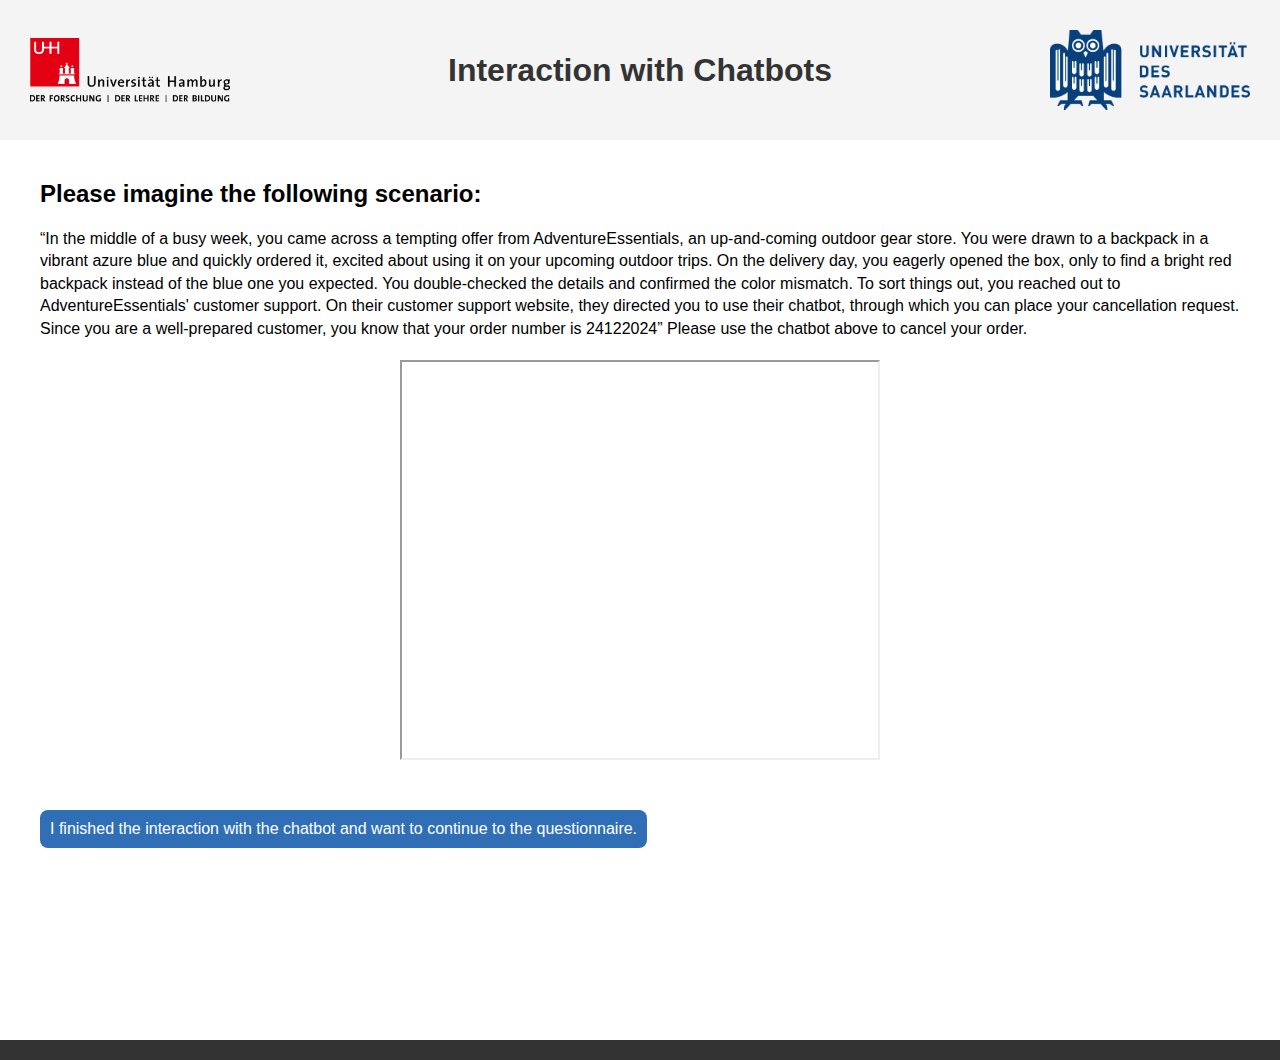
==== chatbot.html @ fe0e8fe9 "changed iframe link" ====
<!DOCTYPE html>
<html lang="en">
<head>
    <meta charset="UTF-8">
    <meta name="viewport" content="width=device-width, initial-scale=1.0">
    <title>Interaction with Chatbots</title>
    <link rel="stylesheet" href="stylesheet.css">
    <style>
        /* CSS-Stile für das iframe-Element */
        iframe {
            min-width: 200px;
            width: 100%;
            min-height: 400px;
            display: block;
            margin: 0 auto;
            width: 40%;
        }

        /* Media Query für Mobilgeräte mit einer Bildschirmbreite von weniger als 768px */
        @media (max-width: 768px) {
            iframe {
                min-width: auto;
                width: 100%;
            }
        }
    </style>
</head>
<body>

    <header>
        <img src="assets/UHH-logo.png" alt="UHH" class="logo">
        <h1>Interaction with Chatbots</h1>
        <img src="assets/UDS-logo.png" alt="UDS" class="logo">
        
    </header>

    <main>
        <h2>Please imagine the following scenario:</h2>

        <div style="height:20px;"></div>

        <p>“In the middle of a busy week, you came across a tempting offer from AdventureEssentials, an up-and-coming outdoor gear store. You were drawn to a backpack in a vibrant azure blue and quickly ordered it, excited about using it on your upcoming outdoor trips.
        On the delivery day, you eagerly opened the box, only to find a bright red backpack instead of the blue one you expected. You double-checked the details and confirmed the color mismatch.

        To sort things out, you reached out to AdventureEssentials' customer support. On their customer support website, they directed you to use their chatbot, through which you can place your cancellation request. Since you are a well-prepared customer, you know that your order number is 24122024”

        Please use the chatbot above to cancel your order.
        </p>

        <div style="height:20px;"></div>
      

        <iframe src='https://webchat.botframework.com/embed/age-bot-with-insights?s=RpCoWqLGf4U.XZh6CvLgMFmndpfyvawmmo0RGoNxXtXy1MMcfo_VHZ8' style='min-width: 200px; width: 100%; min-height: 400px; display: block;
        margin-left: auto;
        margin-right: auto;
        width: 40%;'></iframe>


        <div style="height:50px;"></div>

        <div>
            <button onclick="window.location.href='https://studentische-umfragen.uni-hamburg.de/index.php/297193?newtest=Y&lang=en'" >I finished the interaction with the chatbot and want to continue to the questionnaire.</button>
        </div>
    </main>

    <footer>
        
    
    </footer>

</body>
</html>
---- stylesheet.css ----
body {
    /*font-family: 'Trebuchet MS', 'Lucida Sans Unicode', 'Lucida Grande', 'Lucida Sans', Arial, sans-serif, sans-serif;*/
    font-family:Verdana, Geneva, Tahoma, sans-serif;
    margin: 0;
    padding: 0;
    background-color: #ffffff;
    
}

* { 
    margin: 0;
    padding: 0;
    box-sizing: border-box;
}

p {
    line-height: 1.4;
}

h1 {
    color: #333;
}

header {
    background-color: #f4f4f4;
    color: #fff;
    padding: 10px;
    text-align: center;
    
        
        display: flex;
        align-items: center;
        justify-content: space-between;
    
}

nav {
    background-color: #444;
    color: #fff;
    padding: 10px;
    text-align: center;
}

nav a {
    color: #fff;
    text-decoration: none;
    margin: 0 10px;
}

main {
    padding: 40px;
    
    display: flex;
    flex-direction: column;
    align-items: flex-start;
    justify-content: flex-start;
    text-align: left;
    height: 100vh; /* Full viewport height */
  
}

footer {
    background-color: #333;
    color: #fff;
    padding: 10px;
    text-align: center;
}

.logo {
    width:200px; 
    margin: 20px;
}

button {
    padding: 10px;
    font-size: 16px;
    background-color: rgb(48, 111, 181); 
    color: #fff;
    border: none;
    cursor: pointer;
    align-self: center;
    border-radius: 8px;
}
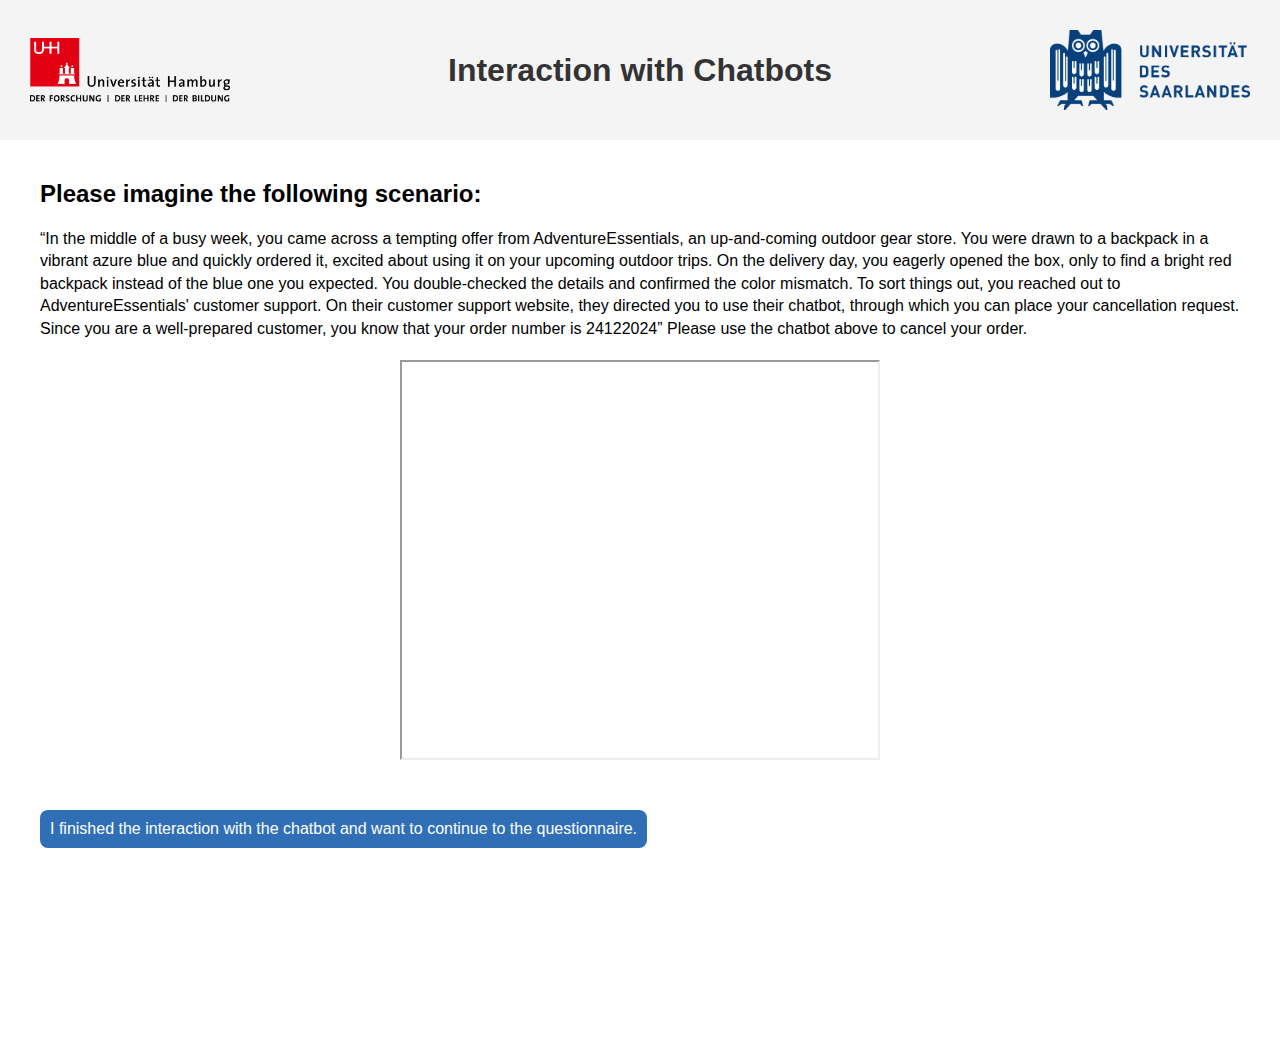
==== commit 015bdc8f: "changed css styling for mobile user and deleted footer" ====
--- a/chatbot.html
+++ b/chatbot.html
@@ -19,8 +19,7 @@
         /* Media Query für Mobilgeräte mit einer Bildschirmbreite von weniger als 768px */
         @media (max-width: 768px) {
             iframe {
-                min-width: auto;
-                width: 100%;
+                width: 90%;
             }
         }
     </style>
@@ -50,10 +49,7 @@
         <div style="height:20px;"></div>
       
 
-        <iframe src='https://webchat.botframework.com/embed/age-bot-with-insights?s=RpCoWqLGf4U.XZh6CvLgMFmndpfyvawmmo0RGoNxXtXy1MMcfo_VHZ8' style='min-width: 200px; width: 100%; min-height: 400px; display: block;
-        margin-left: auto;
-        margin-right: auto;
-        width: 40%;'></iframe>
+        <iframe src='https://webchat.botframework.com/embed/age-bot-with-insights?s=RpCoWqLGf4U.XZh6CvLgMFmndpfyvawmmo0RGoNxXtXy1MMcfo_VHZ8'></iframe>
 
 
         <div style="height:50px;"></div>
@@ -63,10 +59,7 @@
         </div>
     </main>
 
-    <footer>
-        
     
-    </footer>
 
 </body>
 </html>
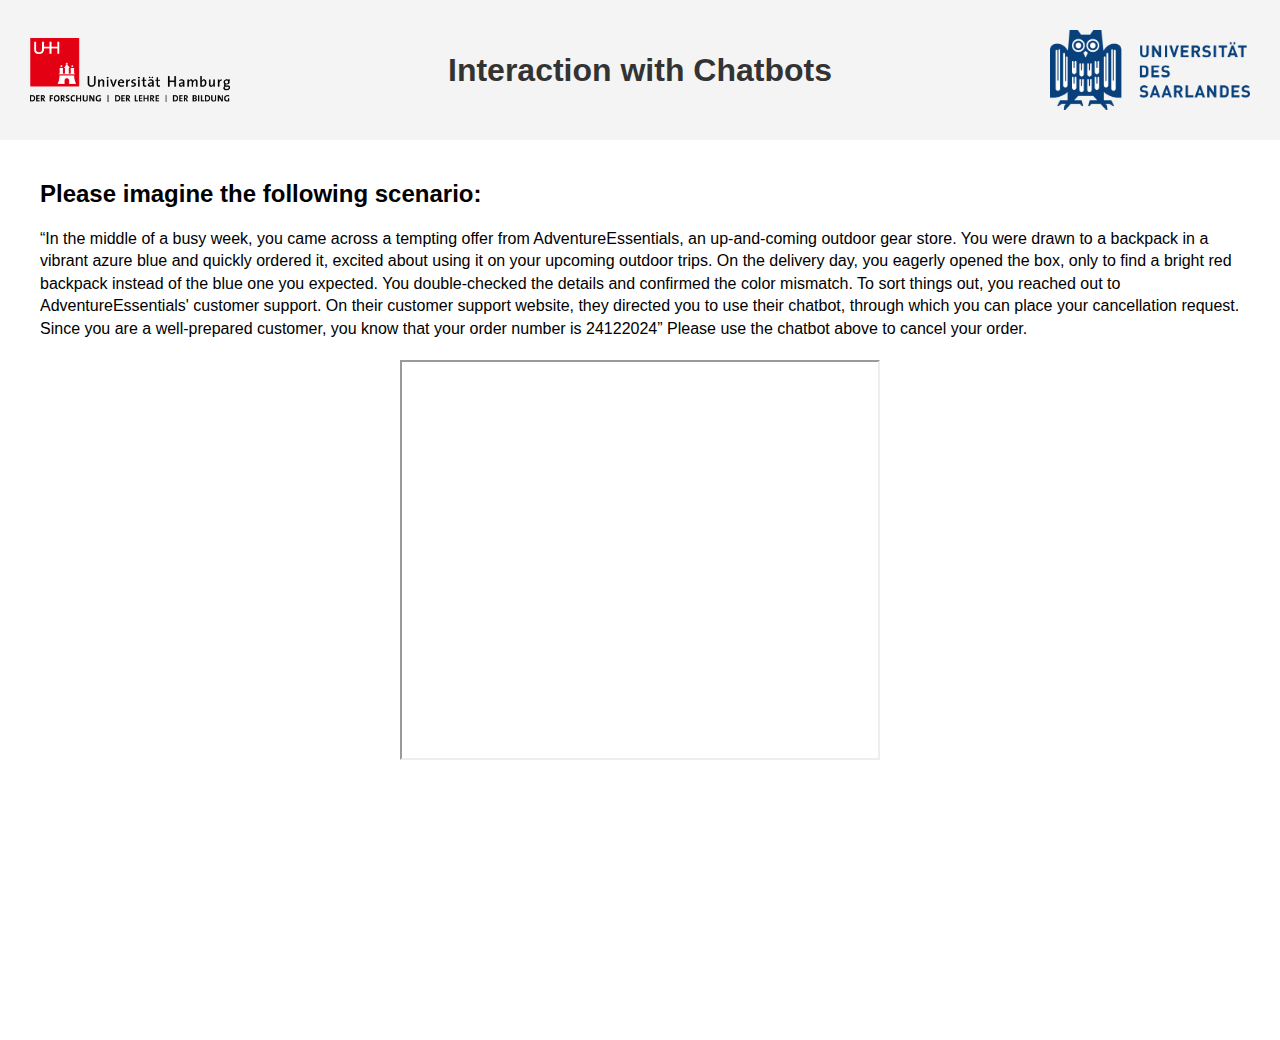
==== commit 66fc5ab1: "disabled button to survey" ====
--- a/chatbot.html
+++ b/chatbot.html
@@ -53,10 +53,11 @@
 
 
         <div style="height:50px;"></div>
-
+<!---
         <div>
             <button onclick="window.location.href='https://studentische-umfragen.uni-hamburg.de/index.php/297193?newtest=Y&lang=en'" >I finished the interaction with the chatbot and want to continue to the questionnaire.</button>
         </div>
+    -->
     </main>
 
     
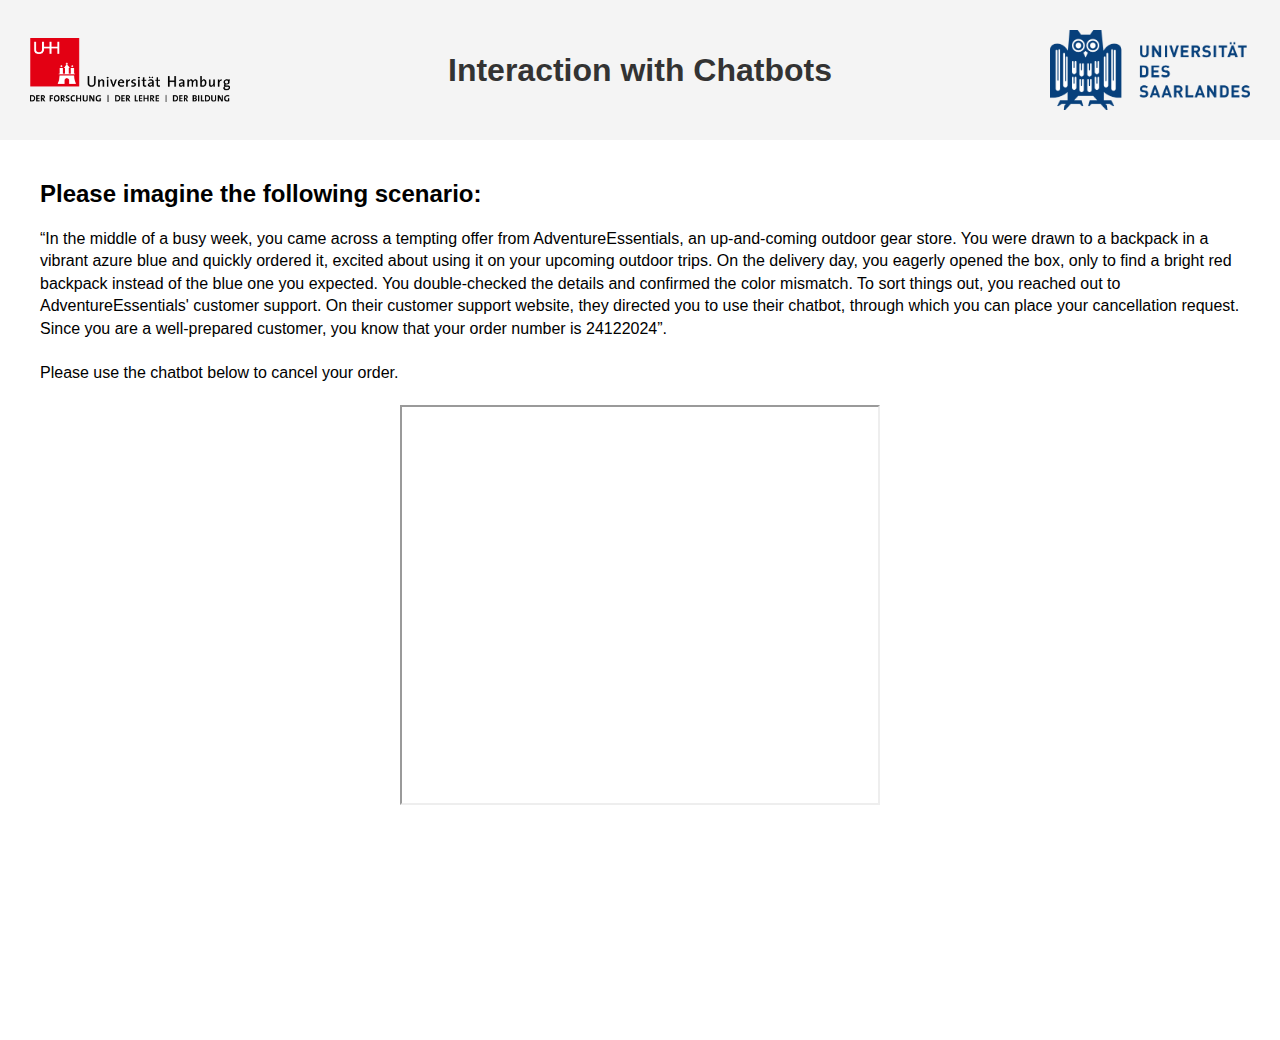
==== commit bb4b5f19: "updated text" ====
--- a/chatbot.html
+++ b/chatbot.html
@@ -41,9 +41,10 @@
         <p>“In the middle of a busy week, you came across a tempting offer from AdventureEssentials, an up-and-coming outdoor gear store. You were drawn to a backpack in a vibrant azure blue and quickly ordered it, excited about using it on your upcoming outdoor trips.
         On the delivery day, you eagerly opened the box, only to find a bright red backpack instead of the blue one you expected. You double-checked the details and confirmed the color mismatch.
 
-        To sort things out, you reached out to AdventureEssentials' customer support. On their customer support website, they directed you to use their chatbot, through which you can place your cancellation request. Since you are a well-prepared customer, you know that your order number is 24122024”
-
-        Please use the chatbot above to cancel your order.
+        To sort things out, you reached out to AdventureEssentials' customer support. On their customer support website, they directed you to use their chatbot, through which you can place your cancellation request. Since you are a well-prepared customer, you know that your order number is 24122024”.
+        <br>
+        <br>
+        Please use the chatbot below to cancel your order.
         </p>
 
         <div style="height:20px;"></div>
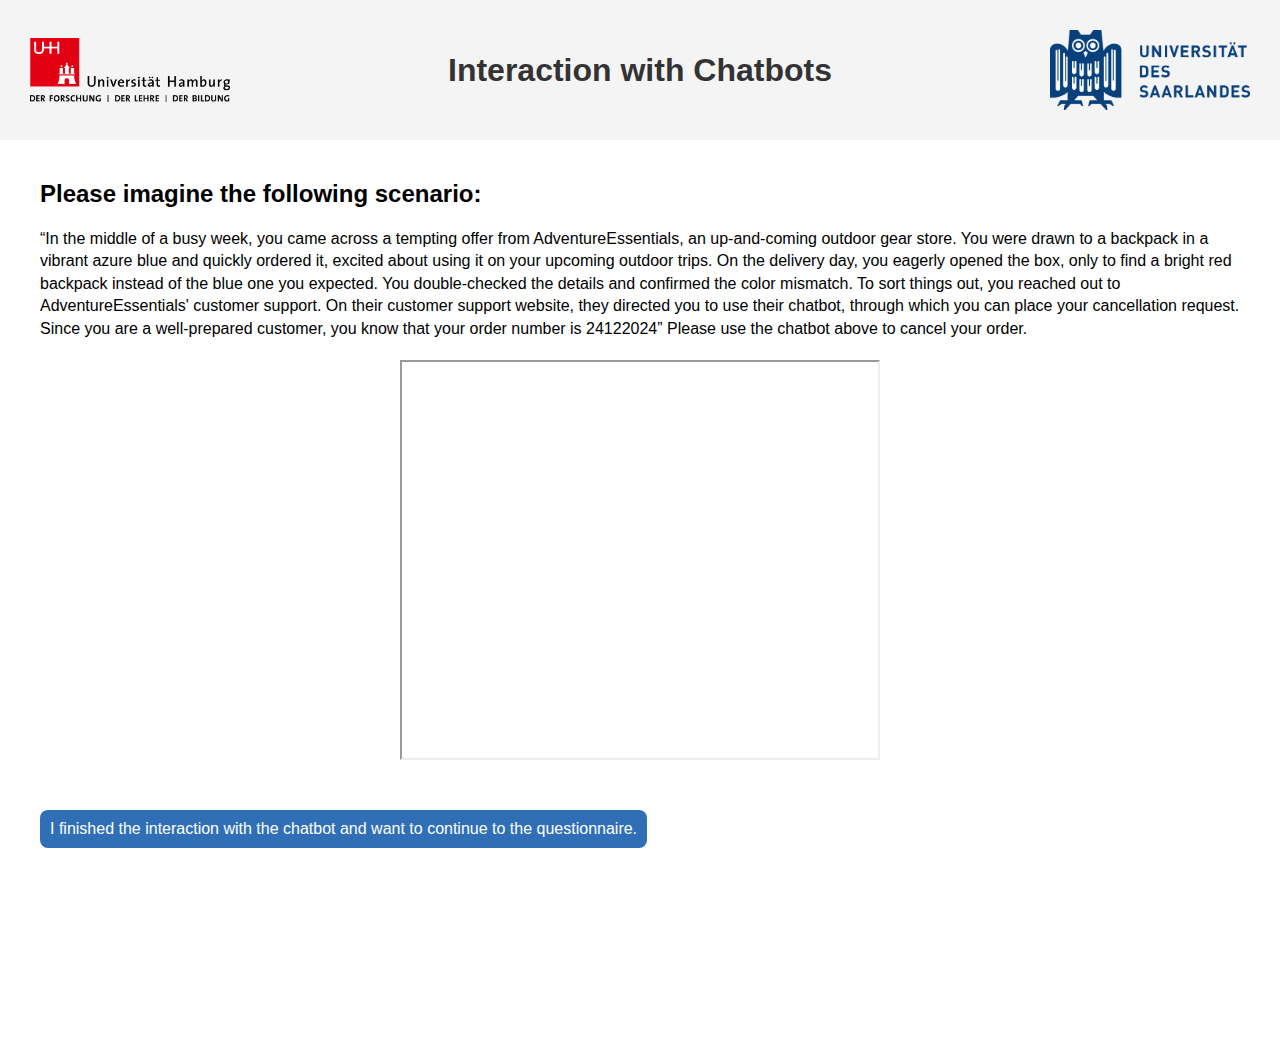
==== commit 5670ddf9: "added hash to url" ====
--- a/chatbot.html
+++ b/chatbot.html
@@ -1,5 +1,6 @@
 <!DOCTYPE html>
 <html lang="en">
+
 <head>
     <meta charset="UTF-8">
     <meta name="viewport" content="width=device-width, initial-scale=1.0">
@@ -23,14 +24,54 @@
             }
         }
     </style>
+<script>
+    // JavaScript-Funktion zum Generieren eines zufälligen Hash-Werts
+    function generateRandomHash() {
+        var hashLength = 10; // Legen Sie die Länge des Hash-Werts fest
+        var characters = 'ABCDEFGHIJKLMNOPQRSTUVWXYZabcdefghijklmnopqrstuvwxyz0123456789';
+        var hash = '';
+
+        for (var i = 0; i < hashLength; i++) {
+            var charIndex = Math.floor(Math.random() * characters.length);
+            hash += characters.charAt(charIndex);
+        }
+
+        return hash;
+    }
+
+    // JavaScript-Funktion zum Aktualisieren der URL mit dem generierten Hash
+    function updateURL() {
+        var hash = generateRandomHash();
+        var currentURL = window.location.href;
+
+        // Entfernen Sie vorhandene hash-Parameter aus der URL
+        currentURL = currentURL.replace(/[\?&]hash=[^&#]*/g, '');
+
+        // Überprüfen, ob die URL bereits Parameter enthält
+        var separator = currentURL.indexOf('?') !== -1 ? '&' : '?';
+
+        var newURL = currentURL + separator + 'hash=' + hash;
+        window.history.replaceState({}, document.title, newURL);
+    }
+
+    // Diese Funktion wird aufgerufen, wenn die Seite geladen wird
+    window.onload = function () {
+        updateURL();
+    };
+</script>
+
+
+
+
 </head>
+
 <body>
 
     <header>
         <img src="assets/UHH-logo.png" alt="UHH" class="logo">
         <h1>Interaction with Chatbots</h1>
         <img src="assets/UDS-logo.png" alt="UDS" class="logo">
-        
+
     </header>
 
     <main>
@@ -38,30 +79,37 @@
 
         <div style="height:20px;"></div>
 
-        <p>“In the middle of a busy week, you came across a tempting offer from AdventureEssentials, an up-and-coming outdoor gear store. You were drawn to a backpack in a vibrant azure blue and quickly ordered it, excited about using it on your upcoming outdoor trips.
-        On the delivery day, you eagerly opened the box, only to find a bright red backpack instead of the blue one you expected. You double-checked the details and confirmed the color mismatch.
+        <p>“In the middle of a busy week, you came across a tempting offer from AdventureEssentials, an up-and-coming
+            outdoor gear store. You were drawn to a backpack in a vibrant azure blue and quickly ordered it, excited
+            about using it on your upcoming outdoor trips.
+            On the delivery day, you eagerly opened the box, only to find a bright red backpack instead of the blue one
+            you expected. You double-checked the details and confirmed the color mismatch.
 
-        To sort things out, you reached out to AdventureEssentials' customer support. On their customer support website, they directed you to use their chatbot, through which you can place your cancellation request. Since you are a well-prepared customer, you know that your order number is 24122024”.
-        <br>
-        <br>
-        Please use the chatbot below to cancel your order.
+            To sort things out, you reached out to AdventureEssentials' customer support. On their customer support
+            website, they directed you to use their chatbot, through which you can place your cancellation request.
+            Since you are a well-prepared customer, you know that your order number is 24122024”
+
+            Please use the chatbot above to cancel your order.
         </p>
 
         <div style="height:20px;"></div>
-      
 
-        <iframe src='https://webchat.botframework.com/embed/age-bot-with-insights?s=RpCoWqLGf4U.XZh6CvLgMFmndpfyvawmmo0RGoNxXtXy1MMcfo_VHZ8'></iframe>
+
+        <iframe
+            src='https://webchat.botframework.com/embed/age-bot-with-insights?s=RpCoWqLGf4U.XZh6CvLgMFmndpfyvawmmo0RGoNxXtXy1MMcfo_VHZ8'></iframe>
 
 
         <div style="height:50px;"></div>
-<!---
+
         <div>
-            <button onclick="window.location.href='https://studentische-umfragen.uni-hamburg.de/index.php/297193?newtest=Y&lang=en'" >I finished the interaction with the chatbot and want to continue to the questionnaire.</button>
+            <button
+                onclick="window.location.href='https://studentische-umfragen.uni-hamburg.de/index.php/297193?newtest=Y&lang=en'">I
+                finished the interaction with the chatbot and want to continue to the questionnaire.</button>
         </div>
-    -->
     </main>
 
-    
+
 
 </body>
-</html>
+
+</html>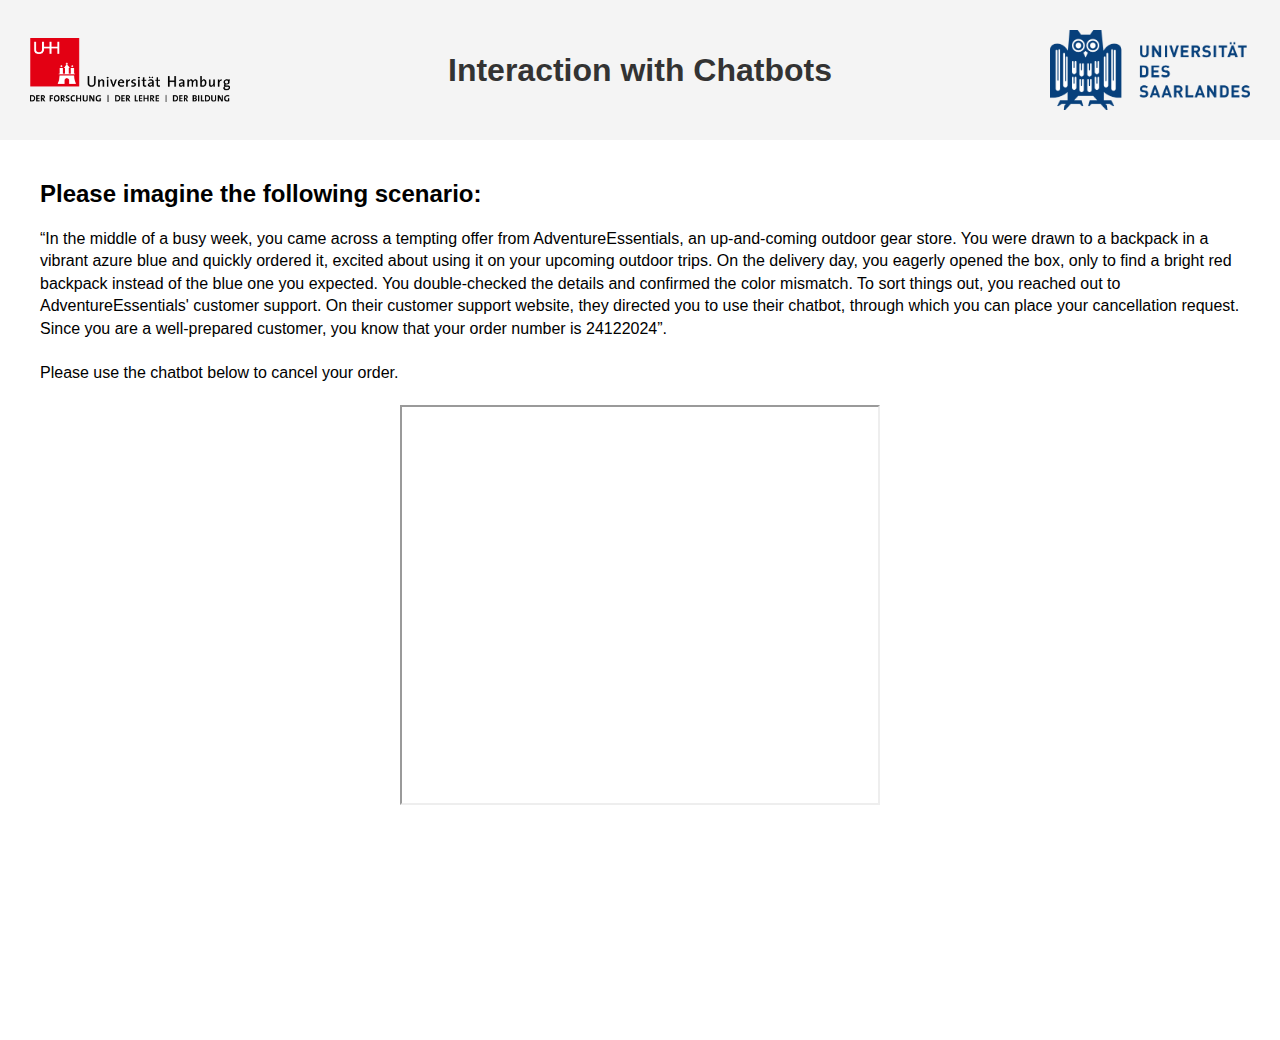
==== commit ca7a5cd4: "Merge branch 'main' of https://github.com/luckyluke96/luckyluke96.github.io" ====
--- a/chatbot.html
+++ b/chatbot.html
@@ -85,11 +85,10 @@
             On the delivery day, you eagerly opened the box, only to find a bright red backpack instead of the blue one
             you expected. You double-checked the details and confirmed the color mismatch.
 
-            To sort things out, you reached out to AdventureEssentials' customer support. On their customer support
-            website, they directed you to use their chatbot, through which you can place your cancellation request.
-            Since you are a well-prepared customer, you know that your order number is 24122024”
-
-            Please use the chatbot above to cancel your order.
+        To sort things out, you reached out to AdventureEssentials' customer support. On their customer support website, they directed you to use their chatbot, through which you can place your cancellation request. Since you are a well-prepared customer, you know that your order number is 24122024”.
+        <br>
+        <br>
+        Please use the chatbot below to cancel your order.
         </p>
 
         <div style="height:20px;"></div>
@@ -100,12 +99,13 @@
 
 
         <div style="height:50px;"></div>
-
+<!---
         <div>
             <button
                 onclick="window.location.href='https://studentische-umfragen.uni-hamburg.de/index.php/297193?newtest=Y&lang=en'">I
                 finished the interaction with the chatbot and want to continue to the questionnaire.</button>
         </div>
+    -->
     </main>
 
 
